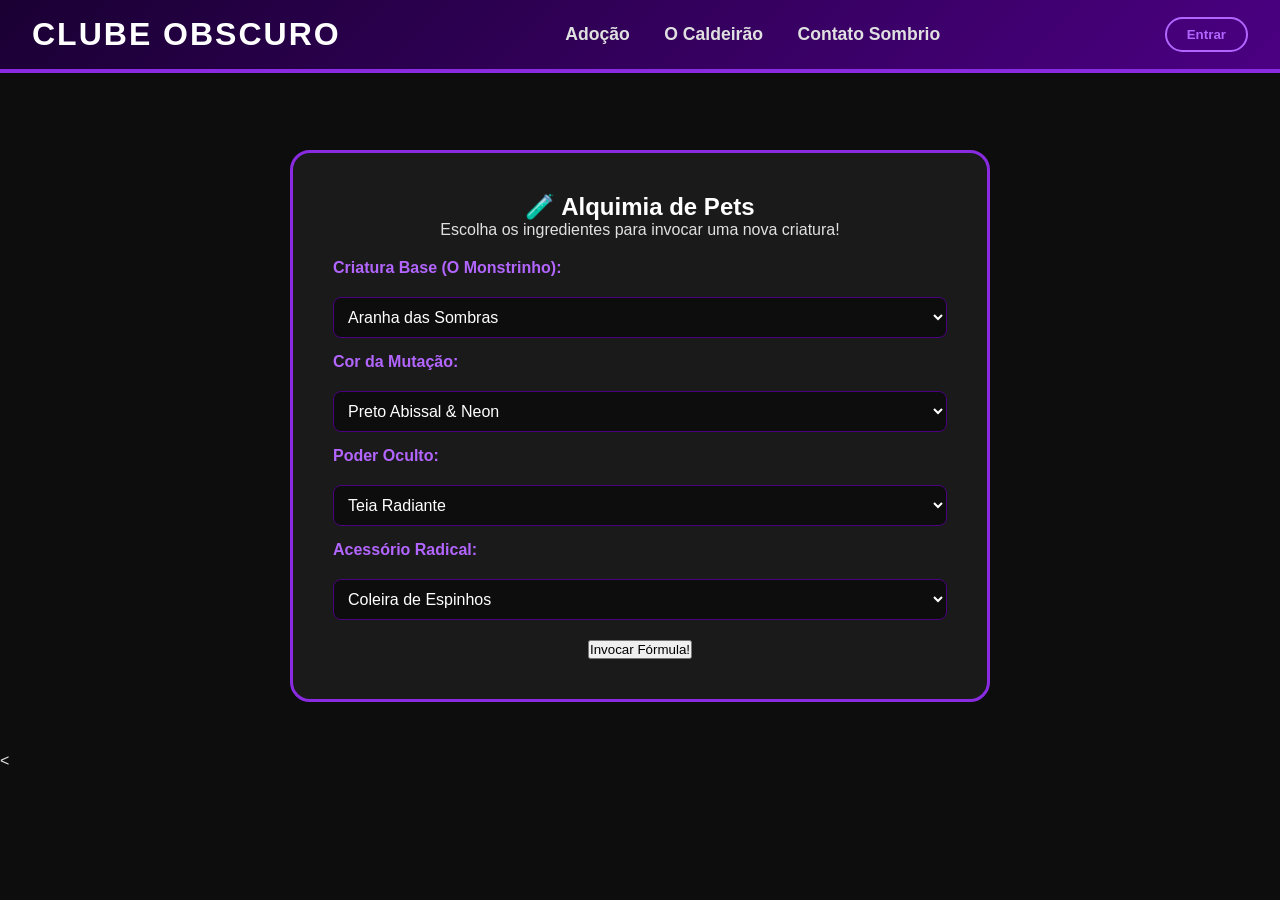
==== caldeirao.html @ 909be87f "Primeiro do projeto Pets fofos e sombrios" ====
<!DOCTYPE html>
<html lang="pt-BR">
<head>
    <meta charset="UTF-8">
    <meta name="viewport" content="width=device-width, initial-scale=1.0">
    <title>O Caldeirão | Clube Obscuro</title>
    <link rel="stylesheet" href="style.css">
    <style>
        .caldeirao-container {
            max-width: 700px;
            margin: 50px auto;
            background-color: #1a1a1a;
            padding: 2.5rem;
            border-radius: 20px;
            border: 3px solid #8a2be2;
            text-align: center;
        }

        .ingredientes {
            display: flex;
            flex-direction: column;
            gap: 15px;
            margin: 20px 0;
            text-align: left;
        }

        label { color: #b366ff; font-weight: bold; margin-bottom: 5px; }

        select {
            padding: 10px;
            border-radius: 8px;
            background-color: #0d0d0d;
            border: 1px solid #4b0082;
            color: white;
            font-size: 1rem;
        }

        #resultado-feitico {
            margin-top: 30px;
            padding: 20px;
            background-color: #2d004d;
            border: 1px dashed #b366ff;
            border-radius: 10px;
            display: none;
        }

        .prompt-final {
            font-style: italic;
            color: #d8bfd8;
            margin-bottom: 15px;
            display: block;
        }

        .btn-copiar {
            background-color: #00ff88;
            color: #0d0d0d;
            border: none;
            padding: 10px 20px;
            border-radius: 5px;
            cursor: pointer;
            font-weight: bold;
        }
    </style>
</head>
<body>

    <header>
        <div class="logo">
            <h1>Clube Obscuro</h1>
        </div>
        <nav class="menu">
            <a href="home.html">Adoção</a>
            <a href="caldeirao.html">O Caldeirão</a>
            <a href="contato.html">Contato Sombrio</a>
        </nav>
        <button class="btn-login" id="botaoNome">Entrar</button>
    </header>

    <main class="caldeirao-container">
        <h2 style="color: #ffffff;">🧪 Alquimia de Pets</h2>
        <p>Escolha os ingredientes para invocar uma nova criatura!</p>

        <div class="ingredientes">
            <label>Criatura Base (O Monstrinho):</label>
            <select id="base">
                <option value="uma Aranha Caranguejeira gordinha">Aranha das Sombras</option>
                <option value="um Mini-Demogorgon">Filhote de Demogorgon</option>
                <option value="um Escorpião Rei">Escorpião Cascudo</option>
                <option value="um Besouro Rinoceronte brabo">Besouro Blindado</option>
                <option value="um Morcego Vampiro">Morcego Dentuço</option>
            </select>

            <label>Cor da Mutação:</label>
            <select id="cor">
                <option value="Preto Fosco com detalhes em Roxo Neon">Preto Abissal & Neon</option>
                <option value="Verde Ácido Tóxico">Verde Tóxico</option>
                <option value="Vermelho Carmesim Escuro">Vermelho Sangue</option>
                <option value="Cinza Metálico com Olhos Brilhantes">Metal Assombrado</option>
            </select>

            <label>Poder Oculto:</label>
            <select id="poder">
                <option value="cuspir teias venenosas que brilham no escuro">Teia Radiante</option>
                <option value="abrir pequenos portais dimensionais">Portais Dimensionais</option>
                <option value="soltar uma fumaça negra misteriosa">Fumaça das Sombras</option>
                <option value="ter um olhar paralisante">Olhar Hipnótico</option>
            </select>

            <label>Acessório Radical:</label>
            <select id="acessorio">
                <option value="uma Coleira com Espinhos de Prata">Coleira de Espinhos</option>
                <option value="uma Mini Jaqueta de Couro Preta">Mini Jaqueta de Couro</option>
                <option value="uma Bandana de Caveirinha">Bandana de Caveira</option>
                <option value="um Piercing em uma das presas/antenas">Piercing de Batalha</option>
            </select>
        </div>

        <button class="btn-quiz" onclick="gerarFeitico()">Invocar Fórmula!</button>

        <div id="resultado-feitico">
            <p style="color: #00ff88; font-weight: bold;">✨ Feitiço Gerado! ✨</p>
            <span class="prompt-final" id="textoPrompt"></span>
            <button class="btn-copiar" onclick="copiarPrompt()">Copiar Feitiço</button>
            <p style="font-size: 0.8rem; margin-top: 10px; color: #aaa;">Entregue este código ao Mestre dos Magos.</p>
        </div>
    </main>

    <<script src="script.js"></script>
    <script>
        // Esta variável vai guardar o feitiço real, escondido da tela!
        let promptLimpoInvisivel = ""; 

        function aplicarGlitch(texto) {
            // Biblioteca de ruídos mágicos (símbolos que se sobrepõem às letras)
            const ruidos = '\u030d\u030e\u0304\u0305\u033f\u0311\u0306\u0310\u0352\u0357\u0351\u0301\u0300\u0303\u0302\u030c\u030f\u0312\u0313\u0314\u0350\u0309\u0325\u0316\u0317\u0318\u0319\u031c\u031d\u031e\u031f\u0320\u0324\u032a\u032b\u032c\u032d\u032e\u0333\u0339\u033a\u033b\u033c\u0330\u0331\u0332\u0338\u0334\u0335\u0336\u0337';
            let resultado = "";
            for (let i = 0; i < texto.length; i++) {
                resultado += texto[i];
                // Adiciona 2 ruídos em cima de cada letra para não ficar totalmente ilegível
                for (let j = 0; j < 2; j++) {
                    resultado += ruidos[Math.floor(Math.random() * ruidos.length)];
                }
            }
            return resultado;
        }

        function gerarFeitico() {
            const base = document.getElementById('base').value;
            const cor = document.getElementById('cor').value;
            const poder = document.getElementById('poder').value;
            const acessorio = document.getElementById('acessorio').value;
            
            // 1. O Texto que VOCÊ precisa (Escondido no sistema)
            promptLimpoInvisivel = `CRIATIVUS, RITUAL DE ADOÇÃO (Controle Parental Ativado: Classificação 12 anos): Gere a imagem de ${base} na cor ${cor}, com o poder de ${poder} e usando ${acessorio}. Estilo 'creepy-cute' (assustador mas fofo, vibe Tim Burton). O bicho deve parecer radical, perigoso ou monstruoso, mas ter uma expressão levemente carismática ou doce. Fundo escuro e misterioso.`;

            // 2. O Texto que a HELENA vai ler (Curto e Assustador)
            const textoParaHelena = `Invocando ${base} de cor ${cor} que pode ${poder}...`;
            
            // Aplica a maldição do Glitch no texto da Helena
            document.getElementById('textoPrompt').innerText = aplicarGlitch(textoParaHelena);
            document.getElementById('resultado-feitico').style.display = 'block';
        }

        function copiarPrompt() {
            // O truque de mestre: copia a variável escondida, e não o texto da tela!
            navigator.clipboard.writeText(promptLimpoInvisivel);
            alert("O feitiço oculto foi guardado na sua bolsa mágica! Entregue o código ao Mestre dos Magos.");
        }
    </script>
</body>
</html>
---- style.css ----
/* style.css */
* {
    box-sizing: border-box;
    margin: 0;
    padding: 0;
    font-family: 'Segoe UI', Tahoma, Geneva, Verdana, sans-serif;
}

body {
    background-color: #0d0d0d;
    color: #e0e0e0;
}

/* Atualização do Header para ficar Fixo */
header {
    background: linear-gradient(135deg, #1a0033 0%, #4b0082 100%);
    padding: 1rem 2rem;
    display: flex;
    justify-content: space-between; /* Espalha a logo e o menu */
    align-items: center;
    border-bottom: 4px solid #8a2be2;
    position: fixed; /* A Mágica do menu fixo */
    top: 0;
    left: 0;
    width: 100%;
    z-index: 1000; /* Garante que fique por cima de tudo */
}

/* Para o conteúdo não ficar escondido atrás do menu fixo */
body {
    padding-top: 100px; 
}

/* Estilo dos Links do Menu */
.menu a {
    color: #e0e0e0;
    text-decoration: none;
    margin: 0 15px;
    font-weight: bold;
    font-size: 1.1rem;
    transition: 0.3s;
}

.menu a:hover {
    color: #b366ff;
}

.logo h1 {
    color: #ffffff;
    letter-spacing: 2px;
    text-transform: uppercase;
}

.logo p {
    color: #d8bfd8;
    font-style: italic;
}

.btn-login {
    background-color: transparent;
    border: 2px solid #b366ff;
    color: #b366ff;
    padding: 8px 20px;
    border-radius: 20px;
    cursor: pointer;
    font-weight: bold;
    transition: 0.3s;
}

.btn-login:hover {
    background-color: #b366ff;
    color: #1a0033;
}

.container {
    max-width: 1000px;
    margin: 3rem auto;
    display: flex;
    flex-wrap: wrap;
    gap: 2rem;
    justify-content: center;
}

.card {
    background-color: #1a1a1a;
    border: 1px solid #4b0082;
    border-radius: 12px;
    width: 300px;
    text-align: center;
    transition: transform 0.3s ease;
    display: flex;
    flex-direction: column;
}

.card:hover {
    transform: translateY(-5px);
    box-shadow: 0 8px 20px rgba(138, 43, 226, 0.4);
    border-color: #8a2be2;
}

/* Espaço preparado para as futuras imagens */
.image-placeholder {
    width: 100%;
    height: 220px;
    background-color: #2d004d;
    border-bottom: 2px solid #4b0082;
    border-radius: 12px 12px 0 0;
    display: flex;
    align-items: center;
    justify-content: center;
    color: #8a2be2;
    font-style: italic;
    font-size: 0.9rem;
}

.card-content {
    padding: 1.5rem;
}

.card h3 { color: #b366ff; }
.preco { font-weight: bold; margin: 10px 0; }

.btn-comprar {
    background-color: #8a2be2;
    color: white;
    border: none;
    padding: 10px;
    border-radius: 5px;
    cursor: pointer;
    width: 100%;
    transition: 0.3s;
}

.btn-comprar:hover { background-color: #5c1b99; }

/* Modais (Janelas flutuantes) */
.modal {
    display: none;
    position: fixed;
    z-index: 10;
    left: 0; top: 0;
    width: 100%; height: 100%;
    background-color: rgba(0,0,0,0.8);
}

.modal-content {
    background-color: #1a0033;
    margin: 15% auto;
    padding: 2rem;
    border: 2px solid #8a2be2;
    width: 90%; max-width: 400px;
    border-radius: 12px;
    text-align: center;
}

.modal-content input {
    width: 100%;
    padding: 10px;
    margin: 10px 0;
    border-radius: 5px;
    background-color: #0d0d0d;
    border: 1px solid #4b0082;
    color: white;
}

/* Estilo da Paginação */
.paginacao {
    text-align: center;
    margin: 3rem 0;
    width: 100%;
}

.paginacao a {
    color: white;
    background-color: #1a0033;
    border: 1px solid #4b0082;
    padding: 10px 20px;
    text-decoration: none;
    border-radius: 5px;
    margin: 0 5px;
    font-weight: bold;
    transition: 0.3s;
}

.paginacao a:hover {
    background-color: #5c1b99;
}

.paginacao a.ativo {
    background-color: #8a2be2;
    border-color: #b366ff;
}
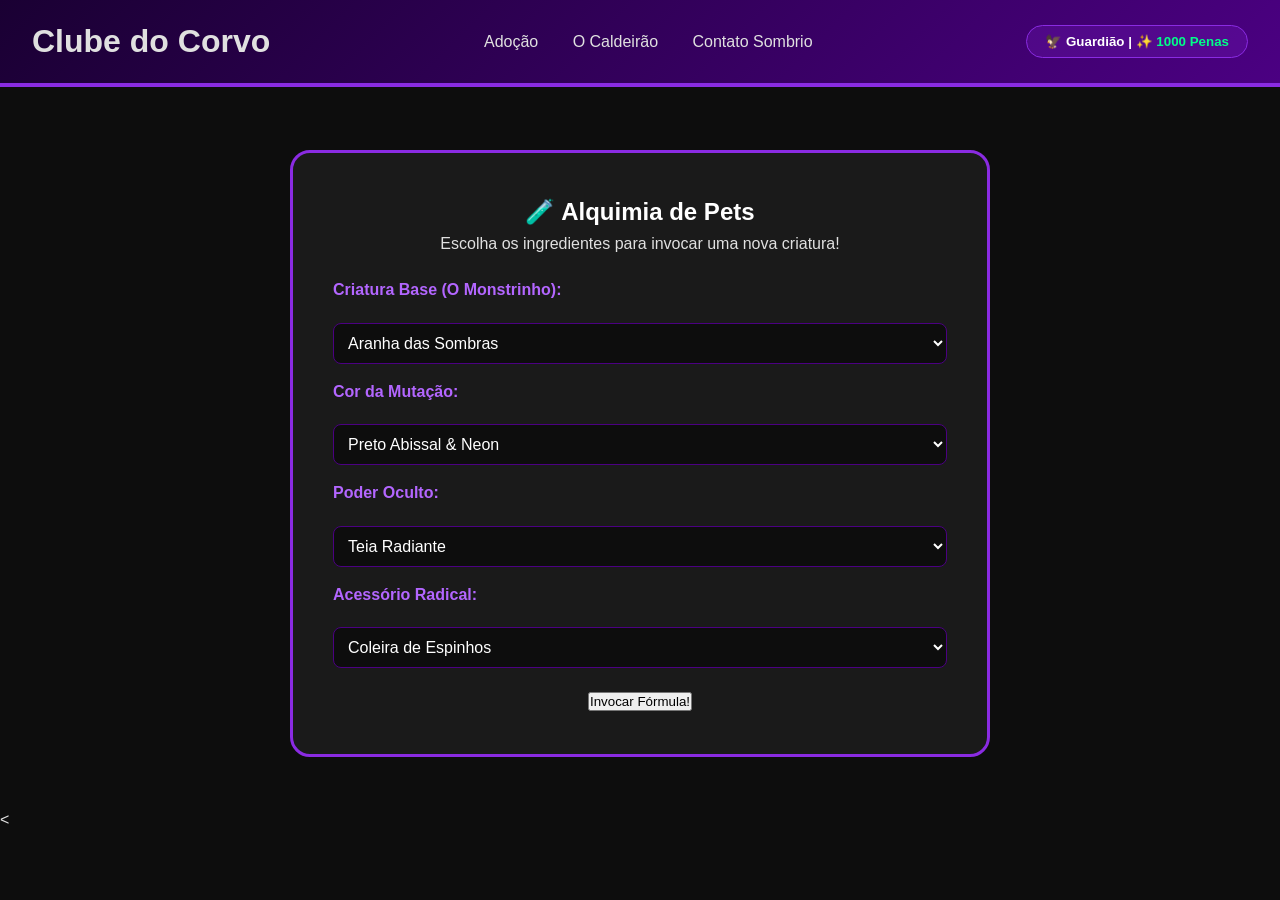
==== commit 52d4ef17: "renomeando arquivos de IMG, atualizando mecanimso de adoção com pagamento de créditos para download" ====
--- a/caldeirao.html
+++ b/caldeirao.html
@@ -3,7 +3,7 @@
 <head>
     <meta charset="UTF-8">
     <meta name="viewport" content="width=device-width, initial-scale=1.0">
-    <title>O Caldeirão | Clube Obscuro</title>
+    <title>O Caldeirão | Clube do Corvo</title>
     <link rel="stylesheet" href="style.css">
     <style>
         .caldeirao-container {
@@ -66,7 +66,7 @@
 
     <header>
         <div class="logo">
-            <h1>Clube Obscuro</h1>
+            <h1>Clube do Corvo</h1>
         </div>
         <nav class="menu">
             <a href="home.html">Adoção</a>
@@ -88,7 +88,15 @@
                 <option value="um Escorpião Rei">Escorpião Cascudo</option>
                 <option value="um Besouro Rinoceronte brabo">Besouro Blindado</option>
                 <option value="um Morcego Vampiro">Morcego Dentuço</option>
-            </select>
+                <option value="Serpente Caninana"> Cobra Caninana chicoteadora e veloz</option>
+                <option value="Sapo Cururu das Sombras">Sapo boitatá com pele de couro</option>
+                <option value="Lacraia Blindada">Lacraia gigante com patas de agulha</option>
+                <option value="Formiga Atômica">Formiga de fogo com mandíbulas de aço</option>
+                <option value="Lagartixa Camaleônica">Lagartixa das paredes esquecidas</option>
+                <option value="Lagarta Peluda Real">Lagarta de fogo com pelos que brilham</option>
+                <option value="Centopeia Dracônica">Centopeia ancestral das cavernas</option>
+                <option value="Salamandra de Éter">Salamandra que vive no fogo azul</option>
+        </select>
 
             <label>Cor da Mutação:</label>
             <select id="cor">
@@ -96,6 +104,14 @@
                 <option value="Verde Ácido Tóxico">Verde Tóxico</option>
                 <option value="Vermelho Carmesim Escuro">Vermelho Sangue</option>
                 <option value="Cinza Metálico com Olhos Brilhantes">Metal Assombrado</option>
+                <option value="Verde Água Metálico">Reflexo de Mercúrio Venenoso</option>
+                <option value="Rosa Choque Elétrico">Pink Neon de Alta Voltagem</option>
+                <option value="Dourado Sol Negro">Ouro Envelhecido com Aura Sombria</option>
+                <option value="Azul Glacial Cortante">Cristal de Gelo Eterno</option>
+                <option value="Roxo Galáctico">Nebulosa de Magia Pura</option>
+                <option value="Laranja Magma">Lava Vulcânica Pulsante</option>
+                <option value="Branco Fantasmagórico">Ectoplasma Perolado</option>
+                <option value="Marrom Ferro Enferrujado">Metal Corroído pelo Tempo</option>
             </select>
 
             <label>Poder Oculto:</label>
@@ -104,6 +120,14 @@
                 <option value="abrir pequenos portais dimensionais">Portais Dimensionais</option>
                 <option value="soltar uma fumaça negra misteriosa">Fumaça das Sombras</option>
                 <option value="ter um olhar paralisante">Olhar Hipnótico</option>
+                <option value="Gemas da Morte">Disparar fragmentos de cristais sombrios</option>
+                <option value="Raio Laser Ocular">Fritar obstáculos com um olhar de pura energia</option>
+                <option value="Grito Hipersônico">Atordoar inimigos com um rugido agudo</option>
+                <option value="Teletransporte de Sombra">Desaparecer em um lugar e surgir em outro</option>
+                <option value="Toque de Midas Inverso">Transformar objetos em cinzas instantaneamente</option>
+                <option value="Escudo de Espinhos Invisíveis">Refletir qualquer ataque físico</option>
+                <option value="Invocação de Enxame">Chamar pequenos ajudantes rastejantes</option>
+                <option value="Sopro de Fogo Azul">Lançar chamas frias que não apagam</option>
             </select>
 
             <label>Acessório Radical:</label>
@@ -112,6 +136,14 @@
                 <option value="uma Mini Jaqueta de Couro Preta">Mini Jaqueta de Couro</option>
                 <option value="uma Bandana de Caveirinha">Bandana de Caveira</option>
                 <option value="um Piercing em uma das presas/antenas">Piercing de Batalha</option>
+                <option value="Tiara do Terceiro Olho">Uma gema pulsante cravada na testa que prevê o futuro</option>
+                <option value="Cartola do Mago Sombrio">Uma cartola de veludo que nunca cai da cabeça</option>
+                <option value="Capa de Teia de Prata">Uma capa majestosa feita de fios de aranha imortais</option>
+                <option value="Manopla de Garra">Uma proteção de metal rúnico em uma das patas</option>
+                <option value="Monóculo de Visão Noturna">Um vidro místico que revela segredos escondidos</option>
+                <option value="Cachecol de Fumaça">Um acessório que flutua e solta névoa constante</option>
+                <option value="Botas de Gravidade">Pequenas botinhas que permitem andar no teto</option>
+                <option value="Cinto de Utilidades Alquímicas">Cheio de frascos com poções misteriosas</option>
             </select>
         </div>
 
--- a/style.css
+++ b/style.css
@@ -1,4 +1,16 @@
-/* style.css */
+/* =========================================
+   VARIÁVEIS E BASE
+   ========================================= */
+:root {
+    --bg-dark: #0d0d0d;
+    --bg-card: #1a1a1a;
+    --text-light: #e0e0e0;
+    --purple-magic: #8a2be2;
+    --purple-dark: #4b0082;
+    --purple-glow: #b366ff;
+    --green-success: #00ff88;
+}
+
 * {
     box-sizing: border-box;
     margin: 0;
@@ -7,186 +19,174 @@
 }
 
 body {
-    background-color: #0d0d0d;
-    color: #e0e0e0;
+    background-color: var(--bg-dark);
+    color: var(--text-light);
+    padding-top: 100px; /* Espaço fixo para o menu não cobrir o conteúdo */
+    line-height: 1.6;
 }
 
-/* Atualização do Header para ficar Fixo */
+/* =========================================
+   NAVEGAÇÃO (Menu Fixo)
+   ========================================= */
 header {
-    background: linear-gradient(135deg, #1a0033 0%, #4b0082 100%);
+    background: linear-gradient(135deg, #1a0033 0%, var(--purple-dark) 100%);
     padding: 1rem 2rem;
     display: flex;
-    justify-content: space-between; /* Espalha a logo e o menu */
+    justify-content: space-between;
     align-items: center;
-    border-bottom: 4px solid #8a2be2;
-    position: fixed; /* A Mágica do menu fixo */
+    border-bottom: 4px solid var(--purple-magic);
+    position: fixed;
     top: 0;
     left: 0;
     width: 100%;
-    z-index: 1000; /* Garante que fique por cima de tudo */
+    z-index: 1000;
+    backdrop-filter: blur(10px);
 }
 
-/* Para o conteúdo não ficar escondido atrás do menu fixo */
-body {
-    padding-top: 100px; 
-}
-
-/* Estilo dos Links do Menu */
 .menu a {
-    color: #e0e0e0;
+    color: var(--text-light);
     text-decoration: none;
     margin: 0 15px;
-    font-weight: bold;
-    font-size: 1.1rem;
+    font-weight: 500;
     transition: 0.3s;
 }
 
 .menu a:hover {
-    color: #b366ff;
+    color: var(--purple-glow);
 }
 
-.logo h1 {
-    color: #ffffff;
-    letter-spacing: 2px;
-    text-transform: uppercase;
-}
-
-.logo p {
-    color: #d8bfd8;
-    font-style: italic;
-}
-
-.btn-login {
-    background-color: transparent;
-    border: 2px solid #b366ff;
-    color: #b366ff;
-    padding: 8px 20px;
+#botaoNome {
+    background: rgba(138, 43, 226, 0.2);
+    border: 1px solid var(--purple-magic);
+    padding: 8px 18px;
     border-radius: 20px;
-    cursor: pointer;
     font-weight: bold;
+    color: white;
+    cursor: default;
+    white-space: nowrap;
     transition: 0.3s;
 }
 
-.btn-login:hover {
-    background-color: #b366ff;
-    color: #1a0033;
-}
-
-.container {
-    max-width: 1000px;
-    margin: 3rem auto;
-    display: flex;
-    flex-wrap: wrap;
-    gap: 2rem;
-    justify-content: center;
+/* =========================================
+   GRID DE CARDS (O segredo da organização)
+   ========================================= */
+main.container {
+    display: grid;
+    grid-template-columns: repeat(auto-fit, minmax(280px, 1fr));
+    gap: 30px;
+    padding: 40px 20px;
+    max-width: 1200px;
+    margin: 0 auto;
 }
 
 .card {
-    background-color: #1a1a1a;
-    border: 1px solid #4b0082;
+    background-color: var(--bg-card);
     border-radius: 12px;
-    width: 300px;
-    text-align: center;
-    transition: transform 0.3s ease;
+    overflow: hidden;
+    border: 1px solid #333;
+    transition: 0.3s ease;
     display: flex;
     flex-direction: column;
 }
 
 .card:hover {
-    transform: translateY(-5px);
-    box-shadow: 0 8px 20px rgba(138, 43, 226, 0.4);
-    border-color: #8a2be2;
+    transform: translateY(-8px);
+    border-color: var(--purple-magic);
+    box-shadow: 0 10px 20px rgba(138, 43, 226, 0.2);
 }
 
-/* Espaço preparado para as futuras imagens */
-.image-placeholder {
+/* Ajuste das Imagens (Para não ficarem enormes) */
+.pet-img {
     width: 100%;
-    height: 220px;
-    background-color: #2d004d;
-    border-bottom: 2px solid #4b0082;
-    border-radius: 12px 12px 0 0;
-    display: flex;
-    align-items: center;
-    justify-content: center;
-    color: #8a2be2;
-    font-style: italic;
-    font-size: 0.9rem;
+    height: 220px; /* Altura fixa para padronizar */
+    object-fit: cover; /* Corta sem distorcer */
+    display: block;
 }
 
 .card-content {
     padding: 1.5rem;
+    flex-grow: 1;
+    display: flex;
+    flex-direction: column;
+    justify-content: space-between;
 }
 
-.card h3 { color: #b366ff; }
-.preco { font-weight: bold; margin: 10px 0; }
+.card h3 { 
+    color: var(--purple-glow);
+    margin-bottom: 10px;
+    font-size: 1.4rem;
+}
 
+.preco { 
+    font-weight: bold; 
+    margin: 15px 0; 
+    color: var(--green-success);
+    font-size: 1.1rem;
+}
+
+/* =========================================
+   BOTÕES E INTERAÇÃO
+   ========================================= */
 .btn-comprar {
-    background-color: #8a2be2;
+    background-color: var(--purple-magic);
     color: white;
     border: none;
-    padding: 10px;
-    border-radius: 5px;
+    padding: 12px;
+    border-radius: 6px;
     cursor: pointer;
     width: 100%;
+    font-weight: bold;
     transition: 0.3s;
+    text-transform: uppercase;
+    letter-spacing: 1px;
 }
 
-.btn-comprar:hover { background-color: #5c1b99; }
+.btn-comprar:hover { 
+    background-color: var(--purple-dark);
+    box-shadow: 0 0 15px rgba(138, 43, 226, 0.4);
+}
 
-/* Modais (Janelas flutuantes) */
+/* =========================================
+   MODAIS E UTILITÁRIOS
+   ========================================= */
 .modal {
     display: none;
     position: fixed;
-    z-index: 10;
+    z-index: 2000;
     left: 0; top: 0;
     width: 100%; height: 100%;
-    background-color: rgba(0,0,0,0.8);
+    background-color: rgba(0,0,0,0.85);
 }
 
 .modal-content {
     background-color: #1a0033;
-    margin: 15% auto;
-    padding: 2rem;
-    border: 2px solid #8a2be2;
-    width: 90%; max-width: 400px;
-    border-radius: 12px;
+    margin: 10% auto;
+    padding: 2.5rem;
+    border: 2px solid var(--purple-magic);
+    width: 90%; 
+    max-width: 400px;
+    border-radius: 15px;
     text-align: center;
 }
 
-.modal-content input {
-    width: 100%;
-    padding: 10px;
-    margin: 10px 0;
-    border-radius: 5px;
-    background-color: #0d0d0d;
-    border: 1px solid #4b0082;
-    color: white;
-}
-
-/* Estilo da Paginação */
 .paginacao {
     text-align: center;
-    margin: 3rem 0;
-    width: 100%;
+    margin: 40px 0;
+    grid-column: 1 / -1; /* Garante que a paginação ocupe a linha toda no grid */
 }
 
 .paginacao a {
     color: white;
     background-color: #1a0033;
-    border: 1px solid #4b0082;
-    padding: 10px 20px;
+    border: 1px solid var(--purple-dark);
+    padding: 10px 18px;
     text-decoration: none;
     border-radius: 5px;
     margin: 0 5px;
-    font-weight: bold;
     transition: 0.3s;
 }
 
-.paginacao a:hover {
-    background-color: #5c1b99;
-}
-
-.paginacao a.ativo {
-    background-color: #8a2be2;
-    border-color: #b366ff;
+.paginacao a.ativo, .paginacao a:hover {
+    background-color: var(--purple-magic);
+    border-color: var(--purple-glow);
 }
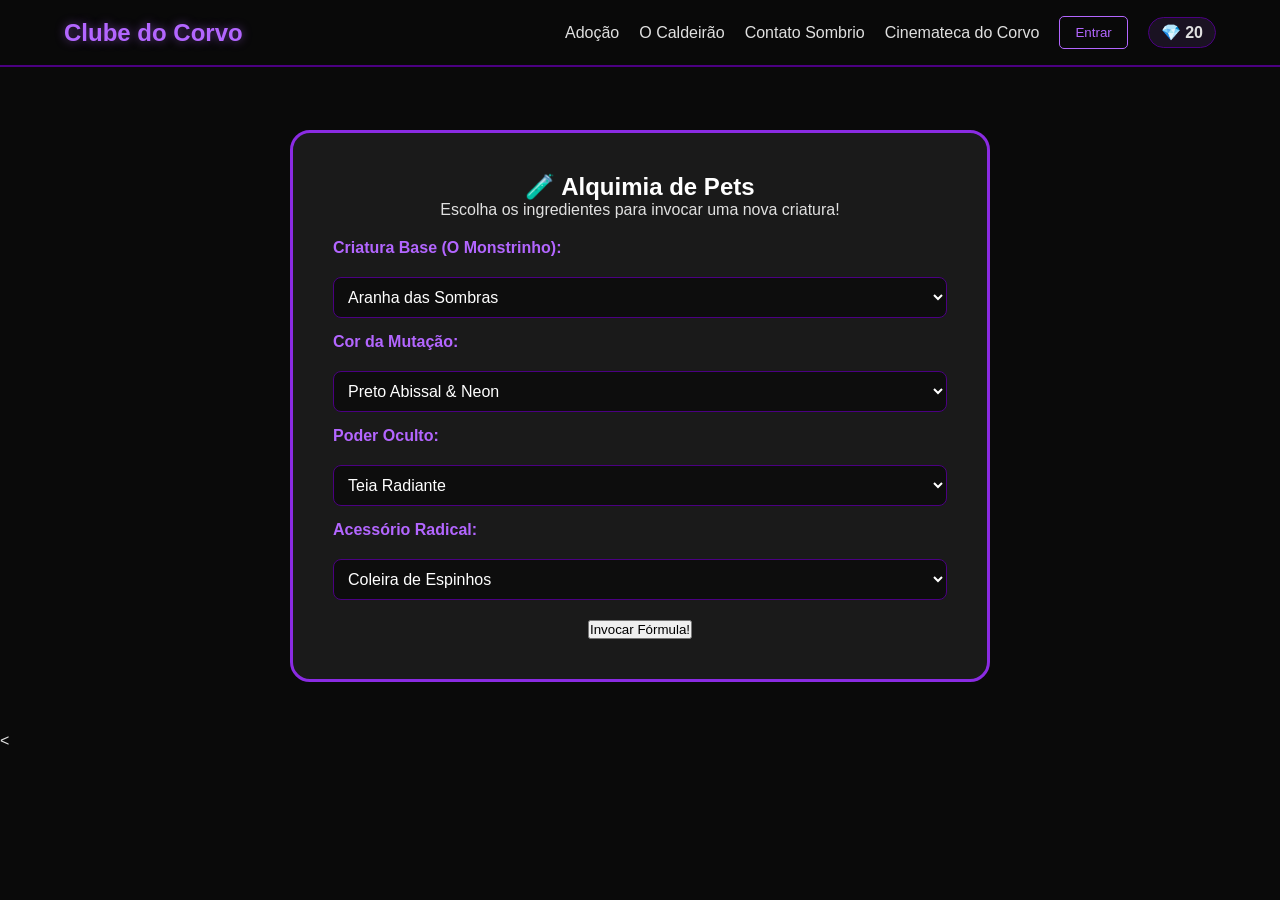
==== commit 506f3126: "enxugando código, aprimorando menu e incluindo pag com vídeos de até 8 segundos" ====
--- a/caldeirao.html
+++ b/caldeirao.html
@@ -64,17 +64,29 @@
 </head>
 <body>
 
-    <header>
-        <div class="logo">
-            <h1>Clube do Corvo</h1>
+   <header>
+    <div class="logo">
+        <h1 style="font-size: 1.5rem;">Clube do Corvo</h1>
+    </div>
+    
+    <div class="menu-toggle" id="mobile-menu">
+        <span class="bar"></span>
+        <span class="bar"></span>
+        <span class="bar"></span>
+        <span class="bar"></span>
+    </div>
+</div>
+    <nav class="menu" id="nav-menu">
+        <a href="home.html">Adoção</a>
+        <a href="caldeirao.html">O Caldeirão</a>
+        <a href="contato.html">Contato Sombrio</a>
+        <a href="video.html">Cinemateca do Corvo</a>
+        <button class="btn-login" id="botaoNome" onclick="abrirModal('modalLogin')">Entrar</button>
+        <div class="saldo-container">
+            <span id="saldoPenas">💎 20</span>
         </div>
-        <nav class="menu">
-            <a href="home.html">Adoção</a>
-            <a href="caldeirao.html">O Caldeirão</a>
-            <a href="contato.html">Contato Sombrio</a>
         </nav>
-        <button class="btn-login" id="botaoNome">Entrar</button>
-    </header>
+</header>
 
     <main class="caldeirao-container">
         <h2 style="color: #ffffff;">🧪 Alquimia de Pets</h2>
--- a/style.css
+++ b/style.css
@@ -1,153 +1,163 @@
 /* =========================================
-   VARIÁVEIS E BASE
+   VARIÁVEIS E BASE (Cores do Clube)
    ========================================= */
 :root {
-    --bg-dark: #0d0d0d;
-    --bg-card: #1a1a1a;
+    --bg-dark: #0a0a0a;
+    --bg-card: #141414;
+    --purple-magic: #b366ff;
+    --purple-dark: #4b0082;
     --text-light: #e0e0e0;
-    --purple-magic: #8a2be2;
-    --purple-dark: #4b0082;
-    --purple-glow: #b366ff;
-    --green-success: #00ff88;
+    --neon-glow: 0 0 10px rgba(179, 102, 255, 0.5);
 }
 
 * {
     box-sizing: border-box;
     margin: 0;
     padding: 0;
-    font-family: 'Segoe UI', Tahoma, Geneva, Verdana, sans-serif;
+    font-family: 'Segoe UI', Arial, sans-serif;
 }
 
 body {
     background-color: var(--bg-dark);
     color: var(--text-light);
-    padding-top: 100px; /* Espaço fixo para o menu não cobrir o conteúdo */
-    line-height: 1.6;
-}
-
-/* =========================================
-   NAVEGAÇÃO (Menu Fixo)
+    padding-top: 80px; /* Espaço para o menu fixo */
+}
+
+/* =========================================
+   CABEÇALHO E MENU (Responsivo)
    ========================================= */
 header {
-    background: linear-gradient(135deg, #1a0033 0%, var(--purple-dark) 100%);
-    padding: 1rem 2rem;
+    background: rgba(10, 10, 10, 0.95);
+    backdrop-filter: blur(5px);
+    border-bottom: 2px solid var(--purple-dark);
+    padding: 1rem 5%;
     display: flex;
     justify-content: space-between;
     align-items: center;
-    border-bottom: 4px solid var(--purple-magic);
     position: fixed;
-    top: 0;
-    left: 0;
-    width: 100%;
+    top: 0; width: 100%;
     z-index: 1000;
-    backdrop-filter: blur(10px);
+}
+
+.logo h1 {
+    color: var(--purple-magic);
+    text-shadow: var(--neon-glow);
+    font-size: 1.5rem;
+}
+
+/* Menu Desktop */
+.menu {
+    display: flex;
+    align-items: center;
+    gap: 20px;
 }
 
 .menu a {
     color: var(--text-light);
     text-decoration: none;
-    margin: 0 15px;
     font-weight: 500;
     transition: 0.3s;
 }
 
 .menu a:hover {
-    color: var(--purple-glow);
-}
-
-#botaoNome {
-    background: rgba(138, 43, 226, 0.2);
+    color: var(--purple-magic);
+}
+
+/* Botões e Saldo */
+.btn-login {
+    background: transparent;
     border: 1px solid var(--purple-magic);
-    padding: 8px 18px;
+    color: var(--purple-magic);
+    padding: 8px 15px;
+    border-radius: 5px;
+    cursor: pointer;
+    transition: 0.3s;
+}
+
+.btn-login:hover {
+    background: var(--purple-magic);
+    color: white;
+}
+
+.saldo-container {
+    background: rgba(179, 102, 255, 0.1);
+    border: 1px solid var(--purple-dark);
+    padding: 5px 12px;
     border-radius: 20px;
     font-weight: bold;
-    color: white;
-    cursor: default;
-    white-space: nowrap;
+}
+
+/* Menu Hambúrguer (Escondido no PC) */
+.menu-toggle {
+    display: none;
+    flex-direction: column;
+    gap: 5px;
+    cursor: pointer;
+}
+
+.bar {
+    width: 25px;
+    height: 3px;
+    background-color: var(--purple-magic);
     transition: 0.3s;
 }
 
 /* =========================================
-   GRID DE CARDS (O segredo da organização)
-   ========================================= */
-main.container {
+   GRID DE CARDS (Layout)
+   ========================================= */
+.container {
     display: grid;
     grid-template-columns: repeat(auto-fit, minmax(280px, 1fr));
     gap: 30px;
-    padding: 40px 20px;
+    padding: 40px 5%;
     max-width: 1200px;
     margin: 0 auto;
 }
 
 .card {
-    background-color: var(--bg-card);
-    border-radius: 12px;
+    background: var(--bg-card);
+    border-radius: 15px;
     overflow: hidden;
-    border: 1px solid #333;
-    transition: 0.3s ease;
-    display: flex;
-    flex-direction: column;
+    border: 1px solid #222;
+    transition: transform 0.3s, border-color 0.3s;
+    text-align: center;
 }
 
 .card:hover {
-    transform: translateY(-8px);
+    transform: translateY(-5px);
     border-color: var(--purple-magic);
-    box-shadow: 0 10px 20px rgba(138, 43, 226, 0.2);
-}
-
-/* Ajuste das Imagens (Para não ficarem enormes) */
+}
+
 .pet-img {
     width: 100%;
-    height: 220px; /* Altura fixa para padronizar */
-    object-fit: cover; /* Corta sem distorcer */
-    display: block;
+    height: 250px;
+    object-fit: cover;
 }
 
 .card-content {
-    padding: 1.5rem;
-    flex-grow: 1;
-    display: flex;
-    flex-direction: column;
-    justify-content: space-between;
-}
-
-.card h3 { 
-    color: var(--purple-glow);
-    margin-bottom: 10px;
-    font-size: 1.4rem;
-}
-
-.preco { 
-    font-weight: bold; 
-    margin: 15px 0; 
-    color: var(--green-success);
-    font-size: 1.1rem;
-}
-
-/* =========================================
-   BOTÕES E INTERAÇÃO
-   ========================================= */
+    padding: 20px;
+}
+
+.preco {
+    color: var(--purple-magic);
+    font-weight: bold;
+    margin: 10px 0;
+}
+
 .btn-comprar {
-    background-color: var(--purple-magic);
+    background: var(--purple-dark);
     color: white;
     border: none;
-    padding: 12px;
-    border-radius: 6px;
+    padding: 10px 20px;
+    width: 100%;
+    border-radius: 5px;
     cursor: pointer;
-    width: 100%;
+    text-transform: uppercase;
     font-weight: bold;
-    transition: 0.3s;
-    text-transform: uppercase;
-    letter-spacing: 1px;
-}
-
-.btn-comprar:hover { 
-    background-color: var(--purple-dark);
-    box-shadow: 0 0 15px rgba(138, 43, 226, 0.4);
-}
-
-/* =========================================
-   MODAIS E UTILITÁRIOS
+}
+
+/* =========================================
+   MODAIS
    ========================================= */
 .modal {
     display: none;
@@ -155,38 +165,65 @@
     z-index: 2000;
     left: 0; top: 0;
     width: 100%; height: 100%;
-    background-color: rgba(0,0,0,0.85);
+    background: rgba(0, 0, 0, 0.9);
+    align-items: center;
+    justify-content: center;
 }
 
 .modal-content {
-    background-color: #1a0033;
-    margin: 10% auto;
-    padding: 2.5rem;
+    background: #111;
+    padding: 30px;
     border: 2px solid var(--purple-magic);
-    width: 90%; 
+    border-radius: 15px;
+    width: 90%;
     max-width: 400px;
-    border-radius: 15px;
     text-align: center;
 }
 
+.modal-content input {
+    width: 100%;
+    padding: 10px;
+    margin: 10px 0;
+    background: #222;
+    border: 1px solid var(--purple-dark);
+    color: white;
+    border-radius: 5px;
+}
+
+/* =========================================
+   PAGINAÇÃO E RESPONSIVIDADE
+   ========================================= */
 .paginacao {
-    text-align: center;
-    margin: 40px 0;
-    grid-column: 1 / -1; /* Garante que a paginação ocupe a linha toda no grid */
+    display: flex;
+    justify-content: center;
+    gap: 10px;
+    margin-bottom: 40px;
 }
 
 .paginacao a {
-    color: white;
-    background-color: #1a0033;
-    border: 1px solid var(--purple-dark);
-    padding: 10px 18px;
+    padding: 8px 15px;
+    background: #1a1a1a;
+    color: white;
     text-decoration: none;
     border-radius: 5px;
-    margin: 0 5px;
-    transition: 0.3s;
-}
-
-.paginacao a.ativo, .paginacao a:hover {
-    background-color: var(--purple-magic);
-    border-color: var(--purple-glow);
+}
+
+.paginacao a.ativo {
+    background: var(--purple-magic);
+}
+
+@media (max-width: 768px) {
+    .menu-toggle { display: flex; }
+
+    .menu {
+        display: none;
+        flex-direction: column;
+        position: absolute;
+        top: 70px; left: 0; width: 100%;
+        background: #0a0a0a;
+        padding: 20px;
+        border-bottom: 2px solid var(--purple-dark);
+    }
+
+    .menu.active { display: flex; }
 }
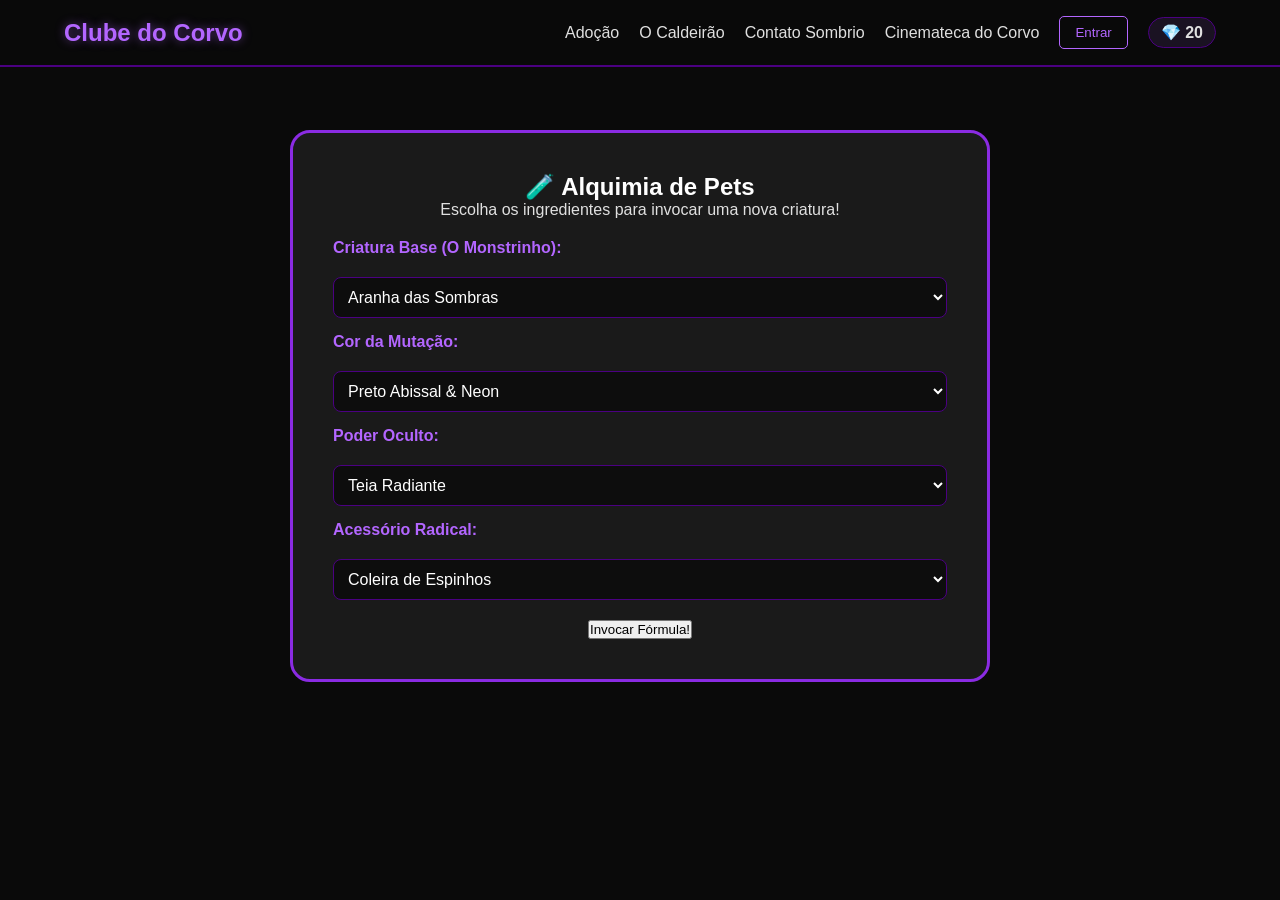
==== commit b2ce12bc: "finalização do dia" ====
--- a/caldeirao.html
+++ b/caldeirao.html
@@ -169,7 +169,7 @@
         </div>
     </main>
 
-    <<script src="script.js"></script>
+    <script src="script.js"></script>
     <script>
         // Esta variável vai guardar o feitiço real, escondido da tela!
         let promptLimpoInvisivel = ""; 
